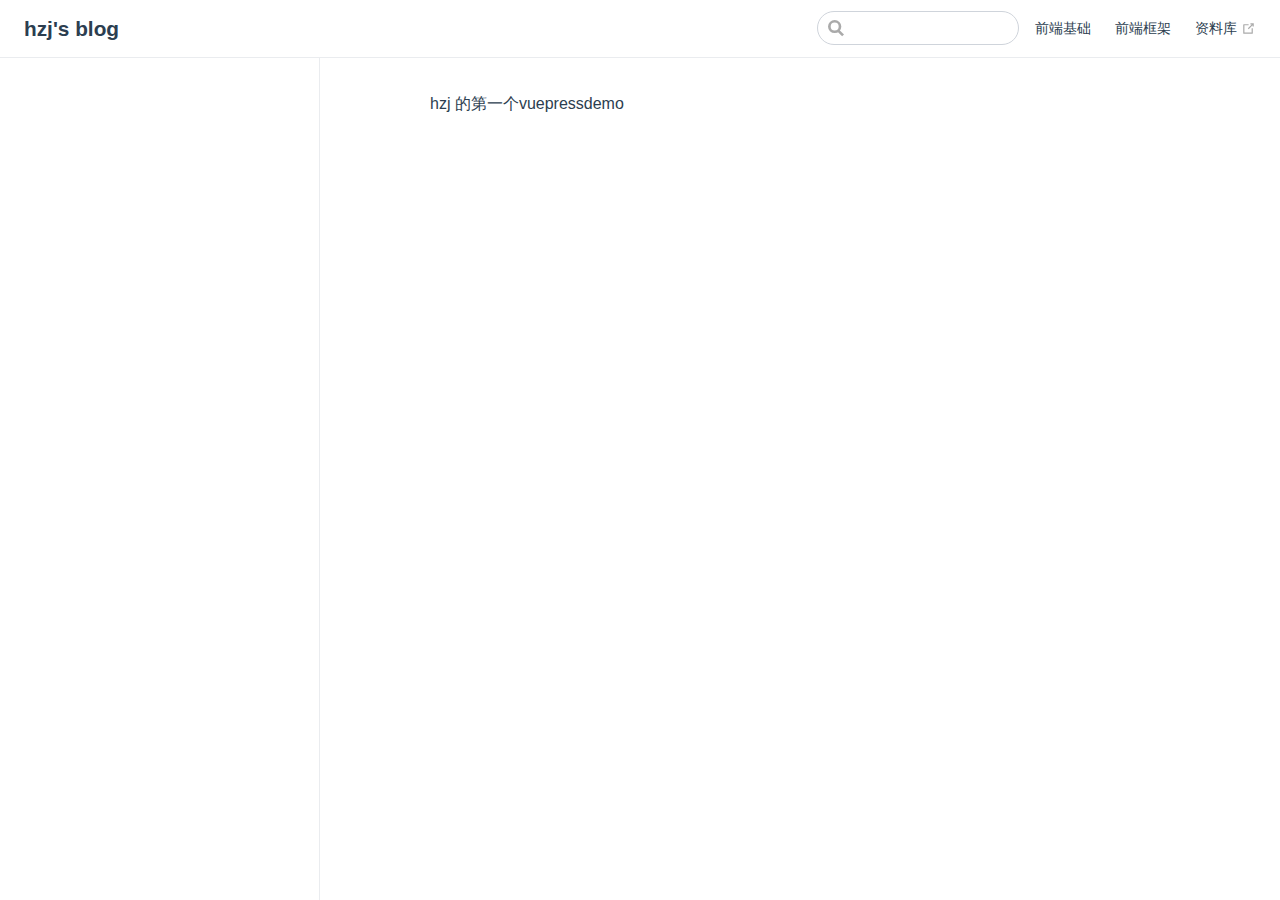
==== index.html @ 527289f1 "456" ====
<!DOCTYPE html>
<html lang="en-US">
  <head>
    <meta charset="utf-8">
    <meta name="viewport" content="width=device-width,initial-scale=1">
    <title>hzj&#39;s blog</title>
    <meta name="generator" content="VuePress 1.8.2">
    <link rel="icon" href="/logo.jpg">
    <link rel="manifest" href="/photo.jpg">
    <link rel="apple-touch-icon" href="/photo.jpg">
    <meta name="description" content="">
    
    <link rel="preload" href="/assets/css/0.styles.aff9aebd.css" as="style"><link rel="preload" href="/assets/js/app.4f365c66.js" as="script"><link rel="preload" href="/assets/js/2.c9be8de6.js" as="script"><link rel="preload" href="/assets/js/7.00a72d36.js" as="script"><link rel="prefetch" href="/assets/js/3.66eb3d92.js"><link rel="prefetch" href="/assets/js/4.8b6b7327.js"><link rel="prefetch" href="/assets/js/5.24e47c4b.js"><link rel="prefetch" href="/assets/js/6.fc393962.js">
    <link rel="stylesheet" href="/assets/css/0.styles.aff9aebd.css">
  </head>
  <body>
    <div id="app" data-server-rendered="true"><div class="theme-container"><header class="navbar"><div class="sidebar-button"><svg xmlns="http://www.w3.org/2000/svg" aria-hidden="true" role="img" viewBox="0 0 448 512" class="icon"><path fill="currentColor" d="M436 124H12c-6.627 0-12-5.373-12-12V80c0-6.627 5.373-12 12-12h424c6.627 0 12 5.373 12 12v32c0 6.627-5.373 12-12 12zm0 160H12c-6.627 0-12-5.373-12-12v-32c0-6.627 5.373-12 12-12h424c6.627 0 12 5.373 12 12v32c0 6.627-5.373 12-12 12zm0 160H12c-6.627 0-12-5.373-12-12v-32c0-6.627 5.373-12 12-12h424c6.627 0 12 5.373 12 12v32c0 6.627-5.373 12-12 12z"></path></svg></div> <a href="/" aria-current="page" class="home-link router-link-exact-active router-link-active"><!----> <span class="site-name">hzj's blog</span></a> <div class="links"><div class="search-box"><input aria-label="Search" autocomplete="off" spellcheck="false" value=""> <!----></div> <nav class="nav-links can-hide"><div class="nav-item"><a href="/accumulate/" class="nav-link">
  前端基础
</a></div><div class="nav-item"><a href="/algorithm/" class="nav-link">
  前端框架
</a></div><div class="nav-item"><a href="https://baidu.com" target="_blank" rel="noopener noreferrer" class="nav-link external">
  资料库
  <span><svg xmlns="http://www.w3.org/2000/svg" aria-hidden="true" focusable="false" x="0px" y="0px" viewBox="0 0 100 100" width="15" height="15" class="icon outbound"><path fill="currentColor" d="M18.8,85.1h56l0,0c2.2,0,4-1.8,4-4v-32h-8v28h-48v-48h28v-8h-32l0,0c-2.2,0-4,1.8-4,4v56C14.8,83.3,16.6,85.1,18.8,85.1z"></path> <polygon fill="currentColor" points="45.7,48.7 51.3,54.3 77.2,28.5 77.2,37.2 85.2,37.2 85.2,14.9 62.8,14.9 62.8,22.9 71.5,22.9"></polygon></svg> <span class="sr-only">(opens new window)</span></span></a></div> <!----></nav></div></header> <div class="sidebar-mask"></div> <aside class="sidebar"><nav class="nav-links"><div class="nav-item"><a href="/accumulate/" class="nav-link">
  前端基础
</a></div><div class="nav-item"><a href="/algorithm/" class="nav-link">
  前端框架
</a></div><div class="nav-item"><a href="https://baidu.com" target="_blank" rel="noopener noreferrer" class="nav-link external">
  资料库
  <span><svg xmlns="http://www.w3.org/2000/svg" aria-hidden="true" focusable="false" x="0px" y="0px" viewBox="0 0 100 100" width="15" height="15" class="icon outbound"><path fill="currentColor" d="M18.8,85.1h56l0,0c2.2,0,4-1.8,4-4v-32h-8v28h-48v-48h28v-8h-32l0,0c-2.2,0-4,1.8-4,4v56C14.8,83.3,16.6,85.1,18.8,85.1z"></path> <polygon fill="currentColor" points="45.7,48.7 51.3,54.3 77.2,28.5 77.2,37.2 85.2,37.2 85.2,14.9 62.8,14.9 62.8,22.9 71.5,22.9"></polygon></svg> <span class="sr-only">(opens new window)</span></span></a></div> <!----></nav>  <ul class="sidebar-links"><li><section class="sidebar-group depth-0"><p class="sidebar-heading open"><span></span> <!----></p> <!----></section></li></ul> </aside> <main class="page"> <div class="theme-default-content content__default"><p>hzj 的第一个vuepressdemo</p></div> <footer class="page-edit"><!----> <!----></footer> <!----> </main></div><div class="global-ui"></div></div>
    <script src="/assets/js/app.4f365c66.js" defer></script><script src="/assets/js/2.c9be8de6.js" defer></script><script src="/assets/js/7.00a72d36.js" defer></script>
  </body>
</html>
---- assets/css/0.styles.aff9aebd.css ----
code[class*=language-],pre[class*=language-]{color:#ccc;background:none;font-family:Consolas,Monaco,Andale Mono,Ubuntu Mono,monospace;font-size:1em;text-align:left;white-space:pre;word-spacing:normal;word-break:normal;word-wrap:normal;line-height:1.5;-moz-tab-size:4;-o-tab-size:4;tab-size:4;-webkit-hyphens:none;hyphens:none}pre[class*=language-]{padding:1em;margin:.5em 0;overflow:auto}:not(pre)>code[class*=language-],pre[class*=language-]{background:#2d2d2d}:not(pre)>code[class*=language-]{padding:.1em;border-radius:.3em;white-space:normal}.token.block-comment,.token.cdata,.token.comment,.token.doctype,.token.prolog{color:#999}.token.punctuation{color:#ccc}.token.attr-name,.token.deleted,.token.namespace,.token.tag{color:#e2777a}.token.function-name{color:#6196cc}.token.boolean,.token.function,.token.number{color:#f08d49}.token.class-name,.token.constant,.token.property,.token.symbol{color:#f8c555}.token.atrule,.token.builtin,.token.important,.token.keyword,.token.selector{color:#cc99cd}.token.attr-value,.token.char,.token.regex,.token.string,.token.variable{color:#7ec699}.token.entity,.token.operator,.token.url{color:#67cdcc}.token.bold,.token.important{font-weight:700}.token.italic{font-style:italic}.token.entity{cursor:help}.token.inserted{color:green}.theme-default-content code{color:#476582;padding:.25rem .5rem;margin:0;font-size:.85em;background-color:rgba(27,31,35,.05);border-radius:3px}.theme-default-content code .token.deleted{color:#ec5975}.theme-default-content code .token.inserted{color:#3eaf7c}.theme-default-content pre,.theme-default-content pre[class*=language-]{line-height:1.4;padding:1.25rem 1.5rem;margin:.85rem 0;background-color:#282c34;border-radius:6px;overflow:auto}.theme-default-content pre[class*=language-] code,.theme-default-content pre code{color:#fff;padding:0;background-color:transparent;border-radius:0}div[class*=language-]{position:relative;background-color:#282c34;border-radius:6px}div[class*=language-] .highlight-lines{-webkit-user-select:none;user-select:none;padding-top:1.3rem;position:absolute;top:0;left:0;width:100%;line-height:1.4}div[class*=language-] .highlight-lines .highlighted{background-color:rgba(0,0,0,.66)}div[class*=language-] pre,div[class*=language-] pre[class*=language-]{background:transparent;position:relative;z-index:1}div[class*=language-]:before{position:absolute;z-index:3;top:.8em;right:1em;font-size:.75rem;color:hsla(0,0%,100%,.4)}div[class*=language-]:not(.line-numbers-mode) .line-numbers-wrapper{display:none}div[class*=language-].line-numbers-mode .highlight-lines .highlighted{position:relative}div[class*=language-].line-numbers-mode .highlight-lines .highlighted:before{content:" ";position:absolute;z-index:3;left:0;top:0;display:block;width:3.5rem;height:100%;background-color:rgba(0,0,0,.66)}div[class*=language-].line-numbers-mode pre{padding-left:4.5rem;vertical-align:middle}div[class*=language-].line-numbers-mode .line-numbers-wrapper{position:absolute;top:0;width:3.5rem;text-align:center;color:hsla(0,0%,100%,.3);padding:1.25rem 0;line-height:1.4}div[class*=language-].line-numbers-mode .line-numbers-wrapper br{-webkit-user-select:none;user-select:none}div[class*=language-].line-numbers-mode .line-numbers-wrapper .line-number{position:relative;z-index:4;-webkit-user-select:none;user-select:none;font-size:.85em}div[class*=language-].line-numbers-mode:after{content:"";position:absolute;z-index:2;top:0;left:0;width:3.5rem;height:100%;border-radius:6px 0 0 6px;border-right:1px solid rgba(0,0,0,.66);background-color:#282c34}div[class~=language-js]:before{content:"js"}div[class~=language-ts]:before{content:"ts"}div[class~=language-html]:before{content:"html"}div[class~=language-md]:before{content:"md"}div[class~=language-vue]:before{content:"vue"}div[class~=language-css]:before{content:"css"}div[class~=language-sass]:before{content:"sass"}div[class~=language-scss]:before{content:"scss"}div[class~=language-less]:before{content:"less"}div[class~=language-stylus]:before{content:"stylus"}div[class~=language-go]:before{content:"go"}div[class~=language-java]:before{content:"java"}div[class~=language-c]:before{content:"c"}div[class~=language-sh]:before{content:"sh"}div[class~=language-yaml]:before{content:"yaml"}div[class~=language-py]:before{content:"py"}div[class~=language-docker]:before{content:"docker"}div[class~=language-dockerfile]:before{content:"dockerfile"}div[class~=language-makefile]:before{content:"makefile"}div[class~=language-javascript]:before{content:"js"}div[class~=language-typescript]:before{content:"ts"}div[class~=language-markup]:before{content:"html"}div[class~=language-markdown]:before{content:"md"}div[class~=language-json]:before{content:"json"}div[class~=language-ruby]:before{content:"rb"}div[class~=language-python]:before{content:"py"}div[class~=language-bash]:before{content:"sh"}div[class~=language-php]:before{content:"php"}.custom-block .custom-block-title{font-weight:600;margin-bottom:-.4rem}.custom-block.danger,.custom-block.tip,.custom-block.warning{padding:.1rem 1.5rem;border-left-width:.5rem;border-left-style:solid;margin:1rem 0}.custom-block.tip{background-color:#f3f5f7;border-color:#42b983}.custom-block.warning{background-color:rgba(255,229,100,.3);border-color:#e7c000;color:#6b5900}.custom-block.warning .custom-block-title{color:#b29400}.custom-block.warning a{color:#2c3e50}.custom-block.danger{background-color:#ffe6e6;border-color:#c00;color:#4d0000}.custom-block.danger .custom-block-title{color:#900}.custom-block.danger a{color:#2c3e50}.custom-block.details{display:block;position:relative;border-radius:2px;margin:1.6em 0;padding:1.6em;background-color:#eee}.custom-block.details h4{margin-top:0}.custom-block.details figure:last-child,.custom-block.details p:last-child{margin-bottom:0;padding-bottom:0}.custom-block.details summary{outline:none;cursor:pointer}.arrow{display:inline-block;width:0;height:0}.arrow.up{border-bottom:6px solid #ccc}.arrow.down,.arrow.up{border-left:4px solid transparent;border-right:4px solid transparent}.arrow.down{border-top:6px solid #ccc}.arrow.right{border-left:6px solid #ccc}.arrow.left,.arrow.right{border-top:4px solid transparent;border-bottom:4px solid transparent}.arrow.left{border-right:6px solid #ccc}.theme-default-content:not(.custom){max-width:740px;margin:0 auto;padding:2rem 2.5rem}@media (max-width:959px){.theme-default-content:not(.custom){padding:2rem}}@media (max-width:419px){.theme-default-content:not(.custom){padding:1.5rem}}.table-of-contents .badge{vertical-align:middle}body,html{padding:0;margin:0;background-color:#fff}body{font-family:-apple-system,BlinkMacSystemFont,Segoe UI,Roboto,Oxygen,Ubuntu,Cantarell,Fira Sans,Droid Sans,Helvetica Neue,sans-serif;-webkit-font-smoothing:antialiased;-moz-osx-font-smoothing:grayscale;font-size:16px;color:#2c3e50}.page{padding-left:20rem}.navbar{z-index:20;right:0;height:3.6rem;background-color:#fff;box-sizing:border-box;border-bottom:1px solid #eaecef}.navbar,.sidebar-mask{position:fixed;top:0;left:0}.sidebar-mask{z-index:9;width:100vw;height:100vh;display:none}.sidebar{font-size:16px;background-color:#fff;width:20rem;position:fixed;z-index:10;margin:0;top:3.6rem;left:0;bottom:0;box-sizing:border-box;border-right:1px solid #eaecef;overflow-y:auto}.theme-default-content:not(.custom)>:first-child{margin-top:3.6rem}.theme-default-content:not(.custom) a:hover{text-decoration:underline}.theme-default-content:not(.custom) p.demo{padding:1rem 1.5rem;border:1px solid #ddd;border-radius:4px}.theme-default-content:not(.custom) img{max-width:100%}.theme-default-content.custom{padding:0;margin:0}.theme-default-content.custom img{max-width:100%}a{font-weight:500;text-decoration:none}a,p a code{color:#3eaf7c}p a code{font-weight:400}kbd{background:#eee;border:.15rem solid #ddd;border-bottom:.25rem solid #ddd;border-radius:.15rem;padding:0 .15em}blockquote{font-size:1rem;color:#999;border-left:.2rem solid #dfe2e5;margin:1rem 0;padding:.25rem 0 .25rem 1rem}blockquote>p{margin:0}ol,ul{padding-left:1.2em}strong{font-weight:600}h1,h2,h3,h4,h5,h6{font-weight:600;line-height:1.25}.theme-default-content:not(.custom)>h1,.theme-default-content:not(.custom)>h2,.theme-default-content:not(.custom)>h3,.theme-default-content:not(.custom)>h4,.theme-default-content:not(.custom)>h5,.theme-default-content:not(.custom)>h6{margin-top:-3.1rem;padding-top:4.6rem;margin-bottom:0}.theme-default-content:not(.custom)>h1:first-child,.theme-default-content:not(.custom)>h2:first-child,.theme-default-content:not(.custom)>h3:first-child,.theme-default-content:not(.custom)>h4:first-child,.theme-default-content:not(.custom)>h5:first-child,.theme-default-content:not(.custom)>h6:first-child{margin-top:-1.5rem;margin-bottom:1rem}.theme-default-content:not(.custom)>h1:first-child+.custom-block,.theme-default-content:not(.custom)>h1:first-child+p,.theme-default-content:not(.custom)>h1:first-child+pre,.theme-default-content:not(.custom)>h2:first-child+.custom-block,.theme-default-content:not(.custom)>h2:first-child+p,.theme-default-content:not(.custom)>h2:first-child+pre,.theme-default-content:not(.custom)>h3:first-child+.custom-block,.theme-default-content:not(.custom)>h3:first-child+p,.theme-default-content:not(.custom)>h3:first-child+pre,.theme-default-content:not(.custom)>h4:first-child+.custom-block,.theme-default-content:not(.custom)>h4:first-child+p,.theme-default-content:not(.custom)>h4:first-child+pre,.theme-default-content:not(.custom)>h5:first-child+.custom-block,.theme-default-content:not(.custom)>h5:first-child+p,.theme-default-content:not(.custom)>h5:first-child+pre,.theme-default-content:not(.custom)>h6:first-child+.custom-block,.theme-default-content:not(.custom)>h6:first-child+p,.theme-default-content:not(.custom)>h6:first-child+pre{margin-top:2rem}h1:focus .header-anchor,h1:hover .header-anchor,h2:focus .header-anchor,h2:hover .header-anchor,h3:focus .header-anchor,h3:hover .header-anchor,h4:focus .header-anchor,h4:hover .header-anchor,h5:focus .header-anchor,h5:hover .header-anchor,h6:focus .header-anchor,h6:hover .header-anchor{opacity:1}h1{font-size:2.2rem}h2{font-size:1.65rem;padding-bottom:.3rem;border-bottom:1px solid #eaecef}h3{font-size:1.35rem}a.header-anchor{font-size:.85em;float:left;margin-left:-.87em;padding-right:.23em;margin-top:.125em;opacity:0}a.header-anchor:focus,a.header-anchor:hover{text-decoration:none}.line-number,code,kbd{font-family:source-code-pro,Menlo,Monaco,Consolas,Courier New,monospace}ol,p,ul{line-height:1.7}hr{border:0;border-top:1px solid #eaecef}table{border-collapse:collapse;margin:1rem 0;display:block;overflow-x:auto}tr{border-top:1px solid #dfe2e5}tr:nth-child(2n){background-color:#f6f8fa}td,th{border:1px solid #dfe2e5;padding:.6em 1em}.theme-container.sidebar-open .sidebar-mask{display:block}.theme-container.no-navbar .theme-default-content:not(.custom)>h1,.theme-container.no-navbar h2,.theme-container.no-navbar h3,.theme-container.no-navbar h4,.theme-container.no-navbar h5,.theme-container.no-navbar h6{margin-top:1.5rem;padding-top:0}.theme-container.no-navbar .sidebar{top:0}@media (min-width:720px){.theme-container.no-sidebar .sidebar{display:none}.theme-container.no-sidebar .page{padding-left:0}}@media (max-width:959px){.sidebar{font-size:15px;width:16.4rem}.page{padding-left:16.4rem}}@media (max-width:719px){.sidebar{top:0;padding-top:3.6rem;transform:translateX(-100%);transition:transform .2s ease}.page{padding-left:0}.theme-container.sidebar-open .sidebar{transform:translateX(0)}.theme-container.no-navbar .sidebar{padding-top:0}}@media (max-width:419px){h1{font-size:1.9rem}.theme-default-content div[class*=language-]{margin:.85rem -1.5rem;border-radius:0}}#nprogress{pointer-events:none}#nprogress .bar{background:#3eaf7c;position:fixed;z-index:1031;top:0;left:0;width:100%;height:2px}#nprogress .peg{display:block;position:absolute;right:0;width:100px;height:100%;box-shadow:0 0 10px #3eaf7c,0 0 5px #3eaf7c;opacity:1;transform:rotate(3deg) translateY(-4px)}#nprogress .spinner{display:block;position:fixed;z-index:1031;top:15px;right:15px}#nprogress .spinner-icon{width:18px;height:18px;box-sizing:border-box;border-color:#3eaf7c transparent transparent #3eaf7c;border-style:solid;border-width:2px;border-radius:50%;animation:nprogress-spinner .4s linear infinite}.nprogress-custom-parent{overflow:hidden;position:relative}.nprogress-custom-parent #nprogress .bar,.nprogress-custom-parent #nprogress .spinner{position:absolute}@keyframes nprogress-spinner{0%{transform:rotate(0deg)}to{transform:rotate(1turn)}}.icon.outbound{color:#aaa;display:inline-block;vertical-align:middle;position:relative;top:-1px}.sr-only{position:absolute;width:1px;height:1px;padding:0;margin:-1px;overflow:hidden;clip:rect(0,0,0,0);white-space:nowrap;border-width:0}.home{padding:3.6rem 2rem 0;max-width:960px;margin:0 auto;display:block}.home .hero{text-align:center}.home .hero img{max-width:100%;max-height:280px;display:block;margin:3rem auto 1.5rem}.home .hero h1{font-size:3rem}.home .hero .action,.home .hero .description,.home .hero h1{margin:1.8rem auto}.home .hero .description{max-width:35rem;font-size:1.6rem;line-height:1.3;color:#6a8bad}.home .hero .action-button{display:inline-block;font-size:1.2rem;color:#fff;background-color:#3eaf7c;padding:.8rem 1.6rem;border-radius:4px;transition:background-color .1s ease;box-sizing:border-box;border-bottom:1px solid #389d70}.home .hero .action-button:hover{background-color:#4abf8a}.home .features{border-top:1px solid #eaecef;padding:1.2rem 0;margin-top:2.5rem;display:flex;flex-wrap:wrap;align-items:flex-start;align-content:stretch;justify-content:space-between}.home .feature{flex-grow:1;flex-basis:30%;max-width:30%}.home .feature h2{font-size:1.4rem;font-weight:500;border-bottom:none;padding-bottom:0;color:#3a5169}.home .feature p{color:#4e6e8e}.home .footer{padding:2.5rem;border-top:1px solid #eaecef;text-align:center;color:#4e6e8e}@media (max-width:719px){.home .features{flex-direction:column}.home .feature{max-width:100%;padding:0 2.5rem}}@media (max-width:419px){.home{padding-left:1.5rem;padding-right:1.5rem}.home .hero img{max-height:210px;margin:2rem auto 1.2rem}.home .hero h1{font-size:2rem}.home .hero .action,.home .hero .description,.home .hero h1{margin:1.2rem auto}.home .hero .description{font-size:1.2rem}.home .hero .action-button{font-size:1rem;padding:.6rem 1.2rem}.home .feature h2{font-size:1.25rem}}.search-box{display:inline-block;position:relative;margin-right:1rem}.search-box input{cursor:text;width:10rem;height:2rem;color:#4e6e8e;display:inline-block;border:1px solid #cfd4db;border-radius:2rem;font-size:.9rem;line-height:2rem;padding:0 .5rem 0 2rem;outline:none;transition:all .2s ease;background:#fff url(/assets/img/search.83621669.svg) .6rem .5rem no-repeat;background-size:1rem}.search-box input:focus{cursor:auto;border-color:#3eaf7c}.search-box .suggestions{background:#fff;width:20rem;position:absolute;top:2rem;border:1px solid #cfd4db;border-radius:6px;padding:.4rem;list-style-type:none}.search-box .suggestions.align-right{right:0}.search-box .suggestion{line-height:1.4;padding:.4rem .6rem;border-radius:4px;cursor:pointer}.search-box .suggestion a{white-space:normal;color:#5d82a6}.search-box .suggestion a .page-title{font-weight:600}.search-box .suggestion a .header{font-size:.9em;margin-left:.25em}.search-box .suggestion.focused{background-color:#f3f4f5}.search-box .suggestion.focused a{color:#3eaf7c}@media (max-width:959px){.search-box input{cursor:pointer;width:0;border-color:transparent;position:relative}.search-box input:focus{cursor:text;left:0;width:10rem}}@media (-ms-high-contrast:none){.search-box input{height:2rem}}@media (max-width:959px) and (min-width:719px){.search-box .suggestions{left:0}}@media (max-width:719px){.search-box{margin-right:0}.search-box input{left:1rem}.search-box .suggestions{right:0}}@media (max-width:419px){.search-box .suggestions{width:calc(100vw - 4rem)}.search-box input:focus{width:8rem}}.sidebar-button{cursor:pointer;display:none;width:1.25rem;height:1.25rem;position:absolute;padding:.6rem;top:.6rem;left:1rem}.sidebar-button .icon{display:block;width:1.25rem;height:1.25rem}@media (max-width:719px){.sidebar-button{display:block}}.dropdown-enter,.dropdown-leave-to{height:0!important}.dropdown-wrapper{cursor:pointer}.dropdown-wrapper .dropdown-title,.dropdown-wrapper .mobile-dropdown-title{display:block;font-size:.9rem;font-family:inherit;cursor:inherit;padding:inherit;line-height:1.4rem;background:transparent;border:none;font-weight:500;color:#2c3e50}.dropdown-wrapper .dropdown-title:hover,.dropdown-wrapper .mobile-dropdown-title:hover{border-color:transparent}.dropdown-wrapper .dropdown-title .arrow,.dropdown-wrapper .mobile-dropdown-title .arrow{vertical-align:middle;margin-top:-1px;margin-left:.4rem}.dropdown-wrapper .mobile-dropdown-title{display:none;font-weight:600}.dropdown-wrapper .mobile-dropdown-title font-size inherit:hover{color:#3eaf7c}.dropdown-wrapper .nav-dropdown .dropdown-item{color:inherit;line-height:1.7rem}.dropdown-wrapper .nav-dropdown .dropdown-item h4{margin:.45rem 0 0;border-top:1px solid #eee;padding:1rem 1.5rem .45rem 1.25rem}.dropdown-wrapper .nav-dropdown .dropdown-item .dropdown-subitem-wrapper{padding:0;list-style:none}.dropdown-wrapper .nav-dropdown .dropdown-item .dropdown-subitem-wrapper .dropdown-subitem{font-size:.9em}.dropdown-wrapper .nav-dropdown .dropdown-item a{display:block;line-height:1.7rem;position:relative;border-bottom:none;font-weight:400;margin-bottom:0;padding:0 1.5rem 0 1.25rem}.dropdown-wrapper .nav-dropdown .dropdown-item a.router-link-active,.dropdown-wrapper .nav-dropdown .dropdown-item a:hover{color:#3eaf7c}.dropdown-wrapper .nav-dropdown .dropdown-item a.router-link-active:after{content:"";width:0;height:0;border-left:5px solid #3eaf7c;border-top:3px solid transparent;border-bottom:3px solid transparent;position:absolute;top:calc(50% - 2px);left:9px}.dropdown-wrapper .nav-dropdown .dropdown-item:first-child h4{margin-top:0;padding-top:0;border-top:0}@media (max-width:719px){.dropdown-wrapper.open .dropdown-title{margin-bottom:.5rem}.dropdown-wrapper .dropdown-title{display:none}.dropdown-wrapper .mobile-dropdown-title{display:block}.dropdown-wrapper .nav-dropdown{transition:height .1s ease-out;overflow:hidden}.dropdown-wrapper .nav-dropdown .dropdown-item h4{border-top:0;margin-top:0;padding-top:0}.dropdown-wrapper .nav-dropdown .dropdown-item>a,.dropdown-wrapper .nav-dropdown .dropdown-item h4{font-size:15px;line-height:2rem}.dropdown-wrapper .nav-dropdown .dropdown-item .dropdown-subitem{font-size:14px;padding-left:1rem}}@media (min-width:719px){.dropdown-wrapper{height:1.8rem}.dropdown-wrapper.open .nav-dropdown,.dropdown-wrapper:hover .nav-dropdown{display:block!important}.dropdown-wrapper.open:blur{display:none}.dropdown-wrapper .nav-dropdown{display:none;height:auto!important;box-sizing:border-box;max-height:calc(100vh - 2.7rem);overflow-y:auto;position:absolute;top:100%;right:0;background-color:#fff;padding:.6rem 0;border:1px solid;border-color:#ddd #ddd #ccc;text-align:left;border-radius:.25rem;white-space:nowrap;margin:0}}.nav-links{display:inline-block}.nav-links a{line-height:1.4rem;color:inherit}.nav-links a.router-link-active,.nav-links a:hover{color:#3eaf7c}.nav-links .nav-item{position:relative;display:inline-block;margin-left:1.5rem;line-height:2rem}.nav-links .nav-item:first-child{margin-left:0}.nav-links .repo-link{margin-left:1.5rem}@media (max-width:719px){.nav-links .nav-item,.nav-links .repo-link{margin-left:0}}@media (min-width:719px){.nav-links a.router-link-active,.nav-links a:hover{color:#2c3e50}.nav-item>a:not(.external).router-link-active,.nav-item>a:not(.external):hover{margin-bottom:-2px;border-bottom:2px solid #46bd87}}.navbar{padding:.7rem 1.5rem;line-height:2.2rem}.navbar a,.navbar img,.navbar span{display:inline-block}.navbar .logo{height:2.2rem;min-width:2.2rem;margin-right:.8rem;vertical-align:top}.navbar .site-name{font-size:1.3rem;font-weight:600;color:#2c3e50;position:relative}.navbar .links{padding-left:1.5rem;box-sizing:border-box;background-color:#fff;white-space:nowrap;font-size:.9rem;position:absolute;right:1.5rem;top:.7rem;display:flex}.navbar .links .search-box{flex:0 0 auto;vertical-align:top}@media (max-width:719px){.navbar{padding-left:4rem}.navbar .can-hide{display:none}.navbar .links{padding-left:1.5rem}.navbar .site-name{width:calc(100vw - 9.4rem);overflow:hidden;white-space:nowrap;text-overflow:ellipsis}}.page-edit{max-width:740px;margin:0 auto;padding:2rem 2.5rem}@media (max-width:959px){.page-edit{padding:2rem}}@media (max-width:419px){.page-edit{padding:1.5rem}}.page-edit{padding-top:1rem;padding-bottom:1rem;overflow:auto}.page-edit .edit-link{display:inline-block}.page-edit .edit-link a{color:#4e6e8e;margin-right:.25rem}.page-edit .last-updated{float:right;font-size:.9em}.page-edit .last-updated .prefix{font-weight:500;color:#4e6e8e}.page-edit .last-updated .time{font-weight:400;color:#767676}@media (max-width:719px){.page-edit .edit-link{margin-bottom:.5rem}.page-edit .last-updated{font-size:.8em;float:none;text-align:left}}.page-nav{max-width:740px;margin:0 auto;padding:2rem 2.5rem}@media (max-width:959px){.page-nav{padding:2rem}}@media (max-width:419px){.page-nav{padding:1.5rem}}.page-nav{padding-top:1rem;padding-bottom:0}.page-nav .inner{min-height:2rem;margin-top:0;border-top:1px solid #eaecef;padding-top:1rem;overflow:auto}.page-nav .next{float:right}.page{padding-bottom:2rem;display:block}.sidebar-group .sidebar-group{padding-left:.5em}.sidebar-group:not(.collapsable) .sidebar-heading:not(.clickable){cursor:auto;color:inherit}.sidebar-group.is-sub-group{padding-left:0}.sidebar-group.is-sub-group>.sidebar-heading{font-size:.95em;line-height:1.4;font-weight:400;padding-left:2rem}.sidebar-group.is-sub-group>.sidebar-heading:not(.clickable){opacity:.5}.sidebar-group.is-sub-group>.sidebar-group-items{padding-left:1rem}.sidebar-group.is-sub-group>.sidebar-group-items>li>.sidebar-link{font-size:.95em;border-left:none}.sidebar-group.depth-2>.sidebar-heading{border-left:none}.sidebar-heading{color:#2c3e50;transition:color .15s ease;cursor:pointer;font-size:1.1em;font-weight:700;padding:.35rem 1.5rem .35rem 1.25rem;width:100%;box-sizing:border-box;margin:0;border-left:.25rem solid transparent}.sidebar-heading.open,.sidebar-heading:hover{color:inherit}.sidebar-heading .arrow{position:relative;top:-.12em;left:.5em}.sidebar-heading.clickable.active{font-weight:600;color:#3eaf7c;border-left-color:#3eaf7c}.sidebar-heading.clickable:hover{color:#3eaf7c}.sidebar-group-items{transition:height .1s ease-out;font-size:.95em;overflow:hidden}.sidebar .sidebar-sub-headers{padding-left:1rem;font-size:.95em}a.sidebar-link{font-size:1em;font-weight:400;display:inline-block;color:#2c3e50;border-left:.25rem solid transparent;padding:.35rem 1rem .35rem 1.25rem;line-height:1.4;width:100%;box-sizing:border-box}a.sidebar-link:hover{color:#3eaf7c}a.sidebar-link.active{font-weight:600;color:#3eaf7c;border-left-color:#3eaf7c}.sidebar-group a.sidebar-link{padding-left:2rem}.sidebar-sub-headers a.sidebar-link{padding-top:.25rem;padding-bottom:.25rem;border-left:none}.sidebar-sub-headers a.sidebar-link.active{font-weight:500}.sidebar ul{padding:0;margin:0;list-style-type:none}.sidebar a{display:inline-block}.sidebar .nav-links{display:none;border-bottom:1px solid #eaecef;padding:.5rem 0 .75rem}.sidebar .nav-links a{font-weight:600}.sidebar .nav-links .nav-item,.sidebar .nav-links .repo-link{display:block;line-height:1.25rem;font-size:1.1em;padding:.5rem 0 .5rem 1.5rem}.sidebar>.sidebar-links{padding:1.5rem 0}.sidebar>.sidebar-links>li>a.sidebar-link{font-size:1.1em;line-height:1.7;font-weight:700}.sidebar>.sidebar-links>li:not(:first-child){margin-top:.75rem}@media (max-width:719px){.sidebar .nav-links{display:block}.sidebar .nav-links .dropdown-wrapper .nav-dropdown .dropdown-item a.router-link-active:after{top:calc(1rem - 2px)}.sidebar>.sidebar-links{padding:1rem 0}}.badge[data-v-7c91add8]{display:inline-block;font-size:14px;height:18px;line-height:18px;border-radius:3px;padding:0 6px;color:#fff}.badge.green[data-v-7c91add8],.badge.tip[data-v-7c91add8],.badge[data-v-7c91add8]{background-color:#42b983}.badge.error[data-v-7c91add8]{background-color:#da5961}.badge.warn[data-v-7c91add8],.badge.warning[data-v-7c91add8],.badge.yellow[data-v-7c91add8]{background-color:#e7c000}.badge+.badge[data-v-7c91add8]{margin-left:5px}.theme-code-block[data-v-2589a817]{display:none}.theme-code-block__active[data-v-2589a817]{display:block}.theme-code-block>pre[data-v-2589a817]{background-color:orange}.theme-code-group__nav[data-v-88e88d34]{margin-bottom:-35px;background-color:#282c34;padding-bottom:22px;border-top-left-radius:6px;border-top-right-radius:6px;padding-left:10px;padding-top:10px}.theme-code-group__ul[data-v-88e88d34]{margin:auto 0;padding-left:0;display:inline-flex;list-style:none}.theme-code-group__nav-tab[data-v-88e88d34]{border:0;padding:5px;cursor:pointer;background-color:transparent;font-size:.85em;line-height:1.4;color:hsla(0,0%,100%,.9);font-weight:600}.theme-code-group__nav-tab-active[data-v-88e88d34]{border-bottom:1px solid #42b983}.pre-blank[data-v-88e88d34]{color:#42b983}
---- assets/css/0.styles.aff9aebd.css ----
code[class*=language-],pre[class*=language-]{color:#ccc;background:none;font-family:Consolas,Monaco,Andale Mono,Ubuntu Mono,monospace;font-size:1em;text-align:left;white-space:pre;word-spacing:normal;word-break:normal;word-wrap:normal;line-height:1.5;-moz-tab-size:4;-o-tab-size:4;tab-size:4;-webkit-hyphens:none;hyphens:none}pre[class*=language-]{padding:1em;margin:.5em 0;overflow:auto}:not(pre)>code[class*=language-],pre[class*=language-]{background:#2d2d2d}:not(pre)>code[class*=language-]{padding:.1em;border-radius:.3em;white-space:normal}.token.block-comment,.token.cdata,.token.comment,.token.doctype,.token.prolog{color:#999}.token.punctuation{color:#ccc}.token.attr-name,.token.deleted,.token.namespace,.token.tag{color:#e2777a}.token.function-name{color:#6196cc}.token.boolean,.token.function,.token.number{color:#f08d49}.token.class-name,.token.constant,.token.property,.token.symbol{color:#f8c555}.token.atrule,.token.builtin,.token.important,.token.keyword,.token.selector{color:#cc99cd}.token.attr-value,.token.char,.token.regex,.token.string,.token.variable{color:#7ec699}.token.entity,.token.operator,.token.url{color:#67cdcc}.token.bold,.token.important{font-weight:700}.token.italic{font-style:italic}.token.entity{cursor:help}.token.inserted{color:green}.theme-default-content code{color:#476582;padding:.25rem .5rem;margin:0;font-size:.85em;background-color:rgba(27,31,35,.05);border-radius:3px}.theme-default-content code .token.deleted{color:#ec5975}.theme-default-content code .token.inserted{color:#3eaf7c}.theme-default-content pre,.theme-default-content pre[class*=language-]{line-height:1.4;padding:1.25rem 1.5rem;margin:.85rem 0;background-color:#282c34;border-radius:6px;overflow:auto}.theme-default-content pre[class*=language-] code,.theme-default-content pre code{color:#fff;padding:0;background-color:transparent;border-radius:0}div[class*=language-]{position:relative;background-color:#282c34;border-radius:6px}div[class*=language-] .highlight-lines{-webkit-user-select:none;user-select:none;padding-top:1.3rem;position:absolute;top:0;left:0;width:100%;line-height:1.4}div[class*=language-] .highlight-lines .highlighted{background-color:rgba(0,0,0,.66)}div[class*=language-] pre,div[class*=language-] pre[class*=language-]{background:transparent;position:relative;z-index:1}div[class*=language-]:before{position:absolute;z-index:3;top:.8em;right:1em;font-size:.75rem;color:hsla(0,0%,100%,.4)}div[class*=language-]:not(.line-numbers-mode) .line-numbers-wrapper{display:none}div[class*=language-].line-numbers-mode .highlight-lines .highlighted{position:relative}div[class*=language-].line-numbers-mode .highlight-lines .highlighted:before{content:" ";position:absolute;z-index:3;left:0;top:0;display:block;width:3.5rem;height:100%;background-color:rgba(0,0,0,.66)}div[class*=language-].line-numbers-mode pre{padding-left:4.5rem;vertical-align:middle}div[class*=language-].line-numbers-mode .line-numbers-wrapper{position:absolute;top:0;width:3.5rem;text-align:center;color:hsla(0,0%,100%,.3);padding:1.25rem 0;line-height:1.4}div[class*=language-].line-numbers-mode .line-numbers-wrapper br{-webkit-user-select:none;user-select:none}div[class*=language-].line-numbers-mode .line-numbers-wrapper .line-number{position:relative;z-index:4;-webkit-user-select:none;user-select:none;font-size:.85em}div[class*=language-].line-numbers-mode:after{content:"";position:absolute;z-index:2;top:0;left:0;width:3.5rem;height:100%;border-radius:6px 0 0 6px;border-right:1px solid rgba(0,0,0,.66);background-color:#282c34}div[class~=language-js]:before{content:"js"}div[class~=language-ts]:before{content:"ts"}div[class~=language-html]:before{content:"html"}div[class~=language-md]:before{content:"md"}div[class~=language-vue]:before{content:"vue"}div[class~=language-css]:before{content:"css"}div[class~=language-sass]:before{content:"sass"}div[class~=language-scss]:before{content:"scss"}div[class~=language-less]:before{content:"less"}div[class~=language-stylus]:before{content:"stylus"}div[class~=language-go]:before{content:"go"}div[class~=language-java]:before{content:"java"}div[class~=language-c]:before{content:"c"}div[class~=language-sh]:before{content:"sh"}div[class~=language-yaml]:before{content:"yaml"}div[class~=language-py]:before{content:"py"}div[class~=language-docker]:before{content:"docker"}div[class~=language-dockerfile]:before{content:"dockerfile"}div[class~=language-makefile]:before{content:"makefile"}div[class~=language-javascript]:before{content:"js"}div[class~=language-typescript]:before{content:"ts"}div[class~=language-markup]:before{content:"html"}div[class~=language-markdown]:before{content:"md"}div[class~=language-json]:before{content:"json"}div[class~=language-ruby]:before{content:"rb"}div[class~=language-python]:before{content:"py"}div[class~=language-bash]:before{content:"sh"}div[class~=language-php]:before{content:"php"}.custom-block .custom-block-title{font-weight:600;margin-bottom:-.4rem}.custom-block.danger,.custom-block.tip,.custom-block.warning{padding:.1rem 1.5rem;border-left-width:.5rem;border-left-style:solid;margin:1rem 0}.custom-block.tip{background-color:#f3f5f7;border-color:#42b983}.custom-block.warning{background-color:rgba(255,229,100,.3);border-color:#e7c000;color:#6b5900}.custom-block.warning .custom-block-title{color:#b29400}.custom-block.warning a{color:#2c3e50}.custom-block.danger{background-color:#ffe6e6;border-color:#c00;color:#4d0000}.custom-block.danger .custom-block-title{color:#900}.custom-block.danger a{color:#2c3e50}.custom-block.details{display:block;position:relative;border-radius:2px;margin:1.6em 0;padding:1.6em;background-color:#eee}.custom-block.details h4{margin-top:0}.custom-block.details figure:last-child,.custom-block.details p:last-child{margin-bottom:0;padding-bottom:0}.custom-block.details summary{outline:none;cursor:pointer}.arrow{display:inline-block;width:0;height:0}.arrow.up{border-bottom:6px solid #ccc}.arrow.down,.arrow.up{border-left:4px solid transparent;border-right:4px solid transparent}.arrow.down{border-top:6px solid #ccc}.arrow.right{border-left:6px solid #ccc}.arrow.left,.arrow.right{border-top:4px solid transparent;border-bottom:4px solid transparent}.arrow.left{border-right:6px solid #ccc}.theme-default-content:not(.custom){max-width:740px;margin:0 auto;padding:2rem 2.5rem}@media (max-width:959px){.theme-default-content:not(.custom){padding:2rem}}@media (max-width:419px){.theme-default-content:not(.custom){padding:1.5rem}}.table-of-contents .badge{vertical-align:middle}body,html{padding:0;margin:0;background-color:#fff}body{font-family:-apple-system,BlinkMacSystemFont,Segoe UI,Roboto,Oxygen,Ubuntu,Cantarell,Fira Sans,Droid Sans,Helvetica Neue,sans-serif;-webkit-font-smoothing:antialiased;-moz-osx-font-smoothing:grayscale;font-size:16px;color:#2c3e50}.page{padding-left:20rem}.navbar{z-index:20;right:0;height:3.6rem;background-color:#fff;box-sizing:border-box;border-bottom:1px solid #eaecef}.navbar,.sidebar-mask{position:fixed;top:0;left:0}.sidebar-mask{z-index:9;width:100vw;height:100vh;display:none}.sidebar{font-size:16px;background-color:#fff;width:20rem;position:fixed;z-index:10;margin:0;top:3.6rem;left:0;bottom:0;box-sizing:border-box;border-right:1px solid #eaecef;overflow-y:auto}.theme-default-content:not(.custom)>:first-child{margin-top:3.6rem}.theme-default-content:not(.custom) a:hover{text-decoration:underline}.theme-default-content:not(.custom) p.demo{padding:1rem 1.5rem;border:1px solid #ddd;border-radius:4px}.theme-default-content:not(.custom) img{max-width:100%}.theme-default-content.custom{padding:0;margin:0}.theme-default-content.custom img{max-width:100%}a{font-weight:500;text-decoration:none}a,p a code{color:#3eaf7c}p a code{font-weight:400}kbd{background:#eee;border:.15rem solid #ddd;border-bottom:.25rem solid #ddd;border-radius:.15rem;padding:0 .15em}blockquote{font-size:1rem;color:#999;border-left:.2rem solid #dfe2e5;margin:1rem 0;padding:.25rem 0 .25rem 1rem}blockquote>p{margin:0}ol,ul{padding-left:1.2em}strong{font-weight:600}h1,h2,h3,h4,h5,h6{font-weight:600;line-height:1.25}.theme-default-content:not(.custom)>h1,.theme-default-content:not(.custom)>h2,.theme-default-content:not(.custom)>h3,.theme-default-content:not(.custom)>h4,.theme-default-content:not(.custom)>h5,.theme-default-content:not(.custom)>h6{margin-top:-3.1rem;padding-top:4.6rem;margin-bottom:0}.theme-default-content:not(.custom)>h1:first-child,.theme-default-content:not(.custom)>h2:first-child,.theme-default-content:not(.custom)>h3:first-child,.theme-default-content:not(.custom)>h4:first-child,.theme-default-content:not(.custom)>h5:first-child,.theme-default-content:not(.custom)>h6:first-child{margin-top:-1.5rem;margin-bottom:1rem}.theme-default-content:not(.custom)>h1:first-child+.custom-block,.theme-default-content:not(.custom)>h1:first-child+p,.theme-default-content:not(.custom)>h1:first-child+pre,.theme-default-content:not(.custom)>h2:first-child+.custom-block,.theme-default-content:not(.custom)>h2:first-child+p,.theme-default-content:not(.custom)>h2:first-child+pre,.theme-default-content:not(.custom)>h3:first-child+.custom-block,.theme-default-content:not(.custom)>h3:first-child+p,.theme-default-content:not(.custom)>h3:first-child+pre,.theme-default-content:not(.custom)>h4:first-child+.custom-block,.theme-default-content:not(.custom)>h4:first-child+p,.theme-default-content:not(.custom)>h4:first-child+pre,.theme-default-content:not(.custom)>h5:first-child+.custom-block,.theme-default-content:not(.custom)>h5:first-child+p,.theme-default-content:not(.custom)>h5:first-child+pre,.theme-default-content:not(.custom)>h6:first-child+.custom-block,.theme-default-content:not(.custom)>h6:first-child+p,.theme-default-content:not(.custom)>h6:first-child+pre{margin-top:2rem}h1:focus .header-anchor,h1:hover .header-anchor,h2:focus .header-anchor,h2:hover .header-anchor,h3:focus .header-anchor,h3:hover .header-anchor,h4:focus .header-anchor,h4:hover .header-anchor,h5:focus .header-anchor,h5:hover .header-anchor,h6:focus .header-anchor,h6:hover .header-anchor{opacity:1}h1{font-size:2.2rem}h2{font-size:1.65rem;padding-bottom:.3rem;border-bottom:1px solid #eaecef}h3{font-size:1.35rem}a.header-anchor{font-size:.85em;float:left;margin-left:-.87em;padding-right:.23em;margin-top:.125em;opacity:0}a.header-anchor:focus,a.header-anchor:hover{text-decoration:none}.line-number,code,kbd{font-family:source-code-pro,Menlo,Monaco,Consolas,Courier New,monospace}ol,p,ul{line-height:1.7}hr{border:0;border-top:1px solid #eaecef}table{border-collapse:collapse;margin:1rem 0;display:block;overflow-x:auto}tr{border-top:1px solid #dfe2e5}tr:nth-child(2n){background-color:#f6f8fa}td,th{border:1px solid #dfe2e5;padding:.6em 1em}.theme-container.sidebar-open .sidebar-mask{display:block}.theme-container.no-navbar .theme-default-content:not(.custom)>h1,.theme-container.no-navbar h2,.theme-container.no-navbar h3,.theme-container.no-navbar h4,.theme-container.no-navbar h5,.theme-container.no-navbar h6{margin-top:1.5rem;padding-top:0}.theme-container.no-navbar .sidebar{top:0}@media (min-width:720px){.theme-container.no-sidebar .sidebar{display:none}.theme-container.no-sidebar .page{padding-left:0}}@media (max-width:959px){.sidebar{font-size:15px;width:16.4rem}.page{padding-left:16.4rem}}@media (max-width:719px){.sidebar{top:0;padding-top:3.6rem;transform:translateX(-100%);transition:transform .2s ease}.page{padding-left:0}.theme-container.sidebar-open .sidebar{transform:translateX(0)}.theme-container.no-navbar .sidebar{padding-top:0}}@media (max-width:419px){h1{font-size:1.9rem}.theme-default-content div[class*=language-]{margin:.85rem -1.5rem;border-radius:0}}#nprogress{pointer-events:none}#nprogress .bar{background:#3eaf7c;position:fixed;z-index:1031;top:0;left:0;width:100%;height:2px}#nprogress .peg{display:block;position:absolute;right:0;width:100px;height:100%;box-shadow:0 0 10px #3eaf7c,0 0 5px #3eaf7c;opacity:1;transform:rotate(3deg) translateY(-4px)}#nprogress .spinner{display:block;position:fixed;z-index:1031;top:15px;right:15px}#nprogress .spinner-icon{width:18px;height:18px;box-sizing:border-box;border-color:#3eaf7c transparent transparent #3eaf7c;border-style:solid;border-width:2px;border-radius:50%;animation:nprogress-spinner .4s linear infinite}.nprogress-custom-parent{overflow:hidden;position:relative}.nprogress-custom-parent #nprogress .bar,.nprogress-custom-parent #nprogress .spinner{position:absolute}@keyframes nprogress-spinner{0%{transform:rotate(0deg)}to{transform:rotate(1turn)}}.icon.outbound{color:#aaa;display:inline-block;vertical-align:middle;position:relative;top:-1px}.sr-only{position:absolute;width:1px;height:1px;padding:0;margin:-1px;overflow:hidden;clip:rect(0,0,0,0);white-space:nowrap;border-width:0}.home{padding:3.6rem 2rem 0;max-width:960px;margin:0 auto;display:block}.home .hero{text-align:center}.home .hero img{max-width:100%;max-height:280px;display:block;margin:3rem auto 1.5rem}.home .hero h1{font-size:3rem}.home .hero .action,.home .hero .description,.home .hero h1{margin:1.8rem auto}.home .hero .description{max-width:35rem;font-size:1.6rem;line-height:1.3;color:#6a8bad}.home .hero .action-button{display:inline-block;font-size:1.2rem;color:#fff;background-color:#3eaf7c;padding:.8rem 1.6rem;border-radius:4px;transition:background-color .1s ease;box-sizing:border-box;border-bottom:1px solid #389d70}.home .hero .action-button:hover{background-color:#4abf8a}.home .features{border-top:1px solid #eaecef;padding:1.2rem 0;margin-top:2.5rem;display:flex;flex-wrap:wrap;align-items:flex-start;align-content:stretch;justify-content:space-between}.home .feature{flex-grow:1;flex-basis:30%;max-width:30%}.home .feature h2{font-size:1.4rem;font-weight:500;border-bottom:none;padding-bottom:0;color:#3a5169}.home .feature p{color:#4e6e8e}.home .footer{padding:2.5rem;border-top:1px solid #eaecef;text-align:center;color:#4e6e8e}@media (max-width:719px){.home .features{flex-direction:column}.home .feature{max-width:100%;padding:0 2.5rem}}@media (max-width:419px){.home{padding-left:1.5rem;padding-right:1.5rem}.home .hero img{max-height:210px;margin:2rem auto 1.2rem}.home .hero h1{font-size:2rem}.home .hero .action,.home .hero .description,.home .hero h1{margin:1.2rem auto}.home .hero .description{font-size:1.2rem}.home .hero .action-button{font-size:1rem;padding:.6rem 1.2rem}.home .feature h2{font-size:1.25rem}}.search-box{display:inline-block;position:relative;margin-right:1rem}.search-box input{cursor:text;width:10rem;height:2rem;color:#4e6e8e;display:inline-block;border:1px solid #cfd4db;border-radius:2rem;font-size:.9rem;line-height:2rem;padding:0 .5rem 0 2rem;outline:none;transition:all .2s ease;background:#fff url(/assets/img/search.83621669.svg) .6rem .5rem no-repeat;background-size:1rem}.search-box input:focus{cursor:auto;border-color:#3eaf7c}.search-box .suggestions{background:#fff;width:20rem;position:absolute;top:2rem;border:1px solid #cfd4db;border-radius:6px;padding:.4rem;list-style-type:none}.search-box .suggestions.align-right{right:0}.search-box .suggestion{line-height:1.4;padding:.4rem .6rem;border-radius:4px;cursor:pointer}.search-box .suggestion a{white-space:normal;color:#5d82a6}.search-box .suggestion a .page-title{font-weight:600}.search-box .suggestion a .header{font-size:.9em;margin-left:.25em}.search-box .suggestion.focused{background-color:#f3f4f5}.search-box .suggestion.focused a{color:#3eaf7c}@media (max-width:959px){.search-box input{cursor:pointer;width:0;border-color:transparent;position:relative}.search-box input:focus{cursor:text;left:0;width:10rem}}@media (-ms-high-contrast:none){.search-box input{height:2rem}}@media (max-width:959px) and (min-width:719px){.search-box .suggestions{left:0}}@media (max-width:719px){.search-box{margin-right:0}.search-box input{left:1rem}.search-box .suggestions{right:0}}@media (max-width:419px){.search-box .suggestions{width:calc(100vw - 4rem)}.search-box input:focus{width:8rem}}.sidebar-button{cursor:pointer;display:none;width:1.25rem;height:1.25rem;position:absolute;padding:.6rem;top:.6rem;left:1rem}.sidebar-button .icon{display:block;width:1.25rem;height:1.25rem}@media (max-width:719px){.sidebar-button{display:block}}.dropdown-enter,.dropdown-leave-to{height:0!important}.dropdown-wrapper{cursor:pointer}.dropdown-wrapper .dropdown-title,.dropdown-wrapper .mobile-dropdown-title{display:block;font-size:.9rem;font-family:inherit;cursor:inherit;padding:inherit;line-height:1.4rem;background:transparent;border:none;font-weight:500;color:#2c3e50}.dropdown-wrapper .dropdown-title:hover,.dropdown-wrapper .mobile-dropdown-title:hover{border-color:transparent}.dropdown-wrapper .dropdown-title .arrow,.dropdown-wrapper .mobile-dropdown-title .arrow{vertical-align:middle;margin-top:-1px;margin-left:.4rem}.dropdown-wrapper .mobile-dropdown-title{display:none;font-weight:600}.dropdown-wrapper .mobile-dropdown-title font-size inherit:hover{color:#3eaf7c}.dropdown-wrapper .nav-dropdown .dropdown-item{color:inherit;line-height:1.7rem}.dropdown-wrapper .nav-dropdown .dropdown-item h4{margin:.45rem 0 0;border-top:1px solid #eee;padding:1rem 1.5rem .45rem 1.25rem}.dropdown-wrapper .nav-dropdown .dropdown-item .dropdown-subitem-wrapper{padding:0;list-style:none}.dropdown-wrapper .nav-dropdown .dropdown-item .dropdown-subitem-wrapper .dropdown-subitem{font-size:.9em}.dropdown-wrapper .nav-dropdown .dropdown-item a{display:block;line-height:1.7rem;position:relative;border-bottom:none;font-weight:400;margin-bottom:0;padding:0 1.5rem 0 1.25rem}.dropdown-wrapper .nav-dropdown .dropdown-item a.router-link-active,.dropdown-wrapper .nav-dropdown .dropdown-item a:hover{color:#3eaf7c}.dropdown-wrapper .nav-dropdown .dropdown-item a.router-link-active:after{content:"";width:0;height:0;border-left:5px solid #3eaf7c;border-top:3px solid transparent;border-bottom:3px solid transparent;position:absolute;top:calc(50% - 2px);left:9px}.dropdown-wrapper .nav-dropdown .dropdown-item:first-child h4{margin-top:0;padding-top:0;border-top:0}@media (max-width:719px){.dropdown-wrapper.open .dropdown-title{margin-bottom:.5rem}.dropdown-wrapper .dropdown-title{display:none}.dropdown-wrapper .mobile-dropdown-title{display:block}.dropdown-wrapper .nav-dropdown{transition:height .1s ease-out;overflow:hidden}.dropdown-wrapper .nav-dropdown .dropdown-item h4{border-top:0;margin-top:0;padding-top:0}.dropdown-wrapper .nav-dropdown .dropdown-item>a,.dropdown-wrapper .nav-dropdown .dropdown-item h4{font-size:15px;line-height:2rem}.dropdown-wrapper .nav-dropdown .dropdown-item .dropdown-subitem{font-size:14px;padding-left:1rem}}@media (min-width:719px){.dropdown-wrapper{height:1.8rem}.dropdown-wrapper.open .nav-dropdown,.dropdown-wrapper:hover .nav-dropdown{display:block!important}.dropdown-wrapper.open:blur{display:none}.dropdown-wrapper .nav-dropdown{display:none;height:auto!important;box-sizing:border-box;max-height:calc(100vh - 2.7rem);overflow-y:auto;position:absolute;top:100%;right:0;background-color:#fff;padding:.6rem 0;border:1px solid;border-color:#ddd #ddd #ccc;text-align:left;border-radius:.25rem;white-space:nowrap;margin:0}}.nav-links{display:inline-block}.nav-links a{line-height:1.4rem;color:inherit}.nav-links a.router-link-active,.nav-links a:hover{color:#3eaf7c}.nav-links .nav-item{position:relative;display:inline-block;margin-left:1.5rem;line-height:2rem}.nav-links .nav-item:first-child{margin-left:0}.nav-links .repo-link{margin-left:1.5rem}@media (max-width:719px){.nav-links .nav-item,.nav-links .repo-link{margin-left:0}}@media (min-width:719px){.nav-links a.router-link-active,.nav-links a:hover{color:#2c3e50}.nav-item>a:not(.external).router-link-active,.nav-item>a:not(.external):hover{margin-bottom:-2px;border-bottom:2px solid #46bd87}}.navbar{padding:.7rem 1.5rem;line-height:2.2rem}.navbar a,.navbar img,.navbar span{display:inline-block}.navbar .logo{height:2.2rem;min-width:2.2rem;margin-right:.8rem;vertical-align:top}.navbar .site-name{font-size:1.3rem;font-weight:600;color:#2c3e50;position:relative}.navbar .links{padding-left:1.5rem;box-sizing:border-box;background-color:#fff;white-space:nowrap;font-size:.9rem;position:absolute;right:1.5rem;top:.7rem;display:flex}.navbar .links .search-box{flex:0 0 auto;vertical-align:top}@media (max-width:719px){.navbar{padding-left:4rem}.navbar .can-hide{display:none}.navbar .links{padding-left:1.5rem}.navbar .site-name{width:calc(100vw - 9.4rem);overflow:hidden;white-space:nowrap;text-overflow:ellipsis}}.page-edit{max-width:740px;margin:0 auto;padding:2rem 2.5rem}@media (max-width:959px){.page-edit{padding:2rem}}@media (max-width:419px){.page-edit{padding:1.5rem}}.page-edit{padding-top:1rem;padding-bottom:1rem;overflow:auto}.page-edit .edit-link{display:inline-block}.page-edit .edit-link a{color:#4e6e8e;margin-right:.25rem}.page-edit .last-updated{float:right;font-size:.9em}.page-edit .last-updated .prefix{font-weight:500;color:#4e6e8e}.page-edit .last-updated .time{font-weight:400;color:#767676}@media (max-width:719px){.page-edit .edit-link{margin-bottom:.5rem}.page-edit .last-updated{font-size:.8em;float:none;text-align:left}}.page-nav{max-width:740px;margin:0 auto;padding:2rem 2.5rem}@media (max-width:959px){.page-nav{padding:2rem}}@media (max-width:419px){.page-nav{padding:1.5rem}}.page-nav{padding-top:1rem;padding-bottom:0}.page-nav .inner{min-height:2rem;margin-top:0;border-top:1px solid #eaecef;padding-top:1rem;overflow:auto}.page-nav .next{float:right}.page{padding-bottom:2rem;display:block}.sidebar-group .sidebar-group{padding-left:.5em}.sidebar-group:not(.collapsable) .sidebar-heading:not(.clickable){cursor:auto;color:inherit}.sidebar-group.is-sub-group{padding-left:0}.sidebar-group.is-sub-group>.sidebar-heading{font-size:.95em;line-height:1.4;font-weight:400;padding-left:2rem}.sidebar-group.is-sub-group>.sidebar-heading:not(.clickable){opacity:.5}.sidebar-group.is-sub-group>.sidebar-group-items{padding-left:1rem}.sidebar-group.is-sub-group>.sidebar-group-items>li>.sidebar-link{font-size:.95em;border-left:none}.sidebar-group.depth-2>.sidebar-heading{border-left:none}.sidebar-heading{color:#2c3e50;transition:color .15s ease;cursor:pointer;font-size:1.1em;font-weight:700;padding:.35rem 1.5rem .35rem 1.25rem;width:100%;box-sizing:border-box;margin:0;border-left:.25rem solid transparent}.sidebar-heading.open,.sidebar-heading:hover{color:inherit}.sidebar-heading .arrow{position:relative;top:-.12em;left:.5em}.sidebar-heading.clickable.active{font-weight:600;color:#3eaf7c;border-left-color:#3eaf7c}.sidebar-heading.clickable:hover{color:#3eaf7c}.sidebar-group-items{transition:height .1s ease-out;font-size:.95em;overflow:hidden}.sidebar .sidebar-sub-headers{padding-left:1rem;font-size:.95em}a.sidebar-link{font-size:1em;font-weight:400;display:inline-block;color:#2c3e50;border-left:.25rem solid transparent;padding:.35rem 1rem .35rem 1.25rem;line-height:1.4;width:100%;box-sizing:border-box}a.sidebar-link:hover{color:#3eaf7c}a.sidebar-link.active{font-weight:600;color:#3eaf7c;border-left-color:#3eaf7c}.sidebar-group a.sidebar-link{padding-left:2rem}.sidebar-sub-headers a.sidebar-link{padding-top:.25rem;padding-bottom:.25rem;border-left:none}.sidebar-sub-headers a.sidebar-link.active{font-weight:500}.sidebar ul{padding:0;margin:0;list-style-type:none}.sidebar a{display:inline-block}.sidebar .nav-links{display:none;border-bottom:1px solid #eaecef;padding:.5rem 0 .75rem}.sidebar .nav-links a{font-weight:600}.sidebar .nav-links .nav-item,.sidebar .nav-links .repo-link{display:block;line-height:1.25rem;font-size:1.1em;padding:.5rem 0 .5rem 1.5rem}.sidebar>.sidebar-links{padding:1.5rem 0}.sidebar>.sidebar-links>li>a.sidebar-link{font-size:1.1em;line-height:1.7;font-weight:700}.sidebar>.sidebar-links>li:not(:first-child){margin-top:.75rem}@media (max-width:719px){.sidebar .nav-links{display:block}.sidebar .nav-links .dropdown-wrapper .nav-dropdown .dropdown-item a.router-link-active:after{top:calc(1rem - 2px)}.sidebar>.sidebar-links{padding:1rem 0}}.badge[data-v-7c91add8]{display:inline-block;font-size:14px;height:18px;line-height:18px;border-radius:3px;padding:0 6px;color:#fff}.badge.green[data-v-7c91add8],.badge.tip[data-v-7c91add8],.badge[data-v-7c91add8]{background-color:#42b983}.badge.error[data-v-7c91add8]{background-color:#da5961}.badge.warn[data-v-7c91add8],.badge.warning[data-v-7c91add8],.badge.yellow[data-v-7c91add8]{background-color:#e7c000}.badge+.badge[data-v-7c91add8]{margin-left:5px}.theme-code-block[data-v-2589a817]{display:none}.theme-code-block__active[data-v-2589a817]{display:block}.theme-code-block>pre[data-v-2589a817]{background-color:orange}.theme-code-group__nav[data-v-88e88d34]{margin-bottom:-35px;background-color:#282c34;padding-bottom:22px;border-top-left-radius:6px;border-top-right-radius:6px;padding-left:10px;padding-top:10px}.theme-code-group__ul[data-v-88e88d34]{margin:auto 0;padding-left:0;display:inline-flex;list-style:none}.theme-code-group__nav-tab[data-v-88e88d34]{border:0;padding:5px;cursor:pointer;background-color:transparent;font-size:.85em;line-height:1.4;color:hsla(0,0%,100%,.9);font-weight:600}.theme-code-group__nav-tab-active[data-v-88e88d34]{border-bottom:1px solid #42b983}.pre-blank[data-v-88e88d34]{color:#42b983}
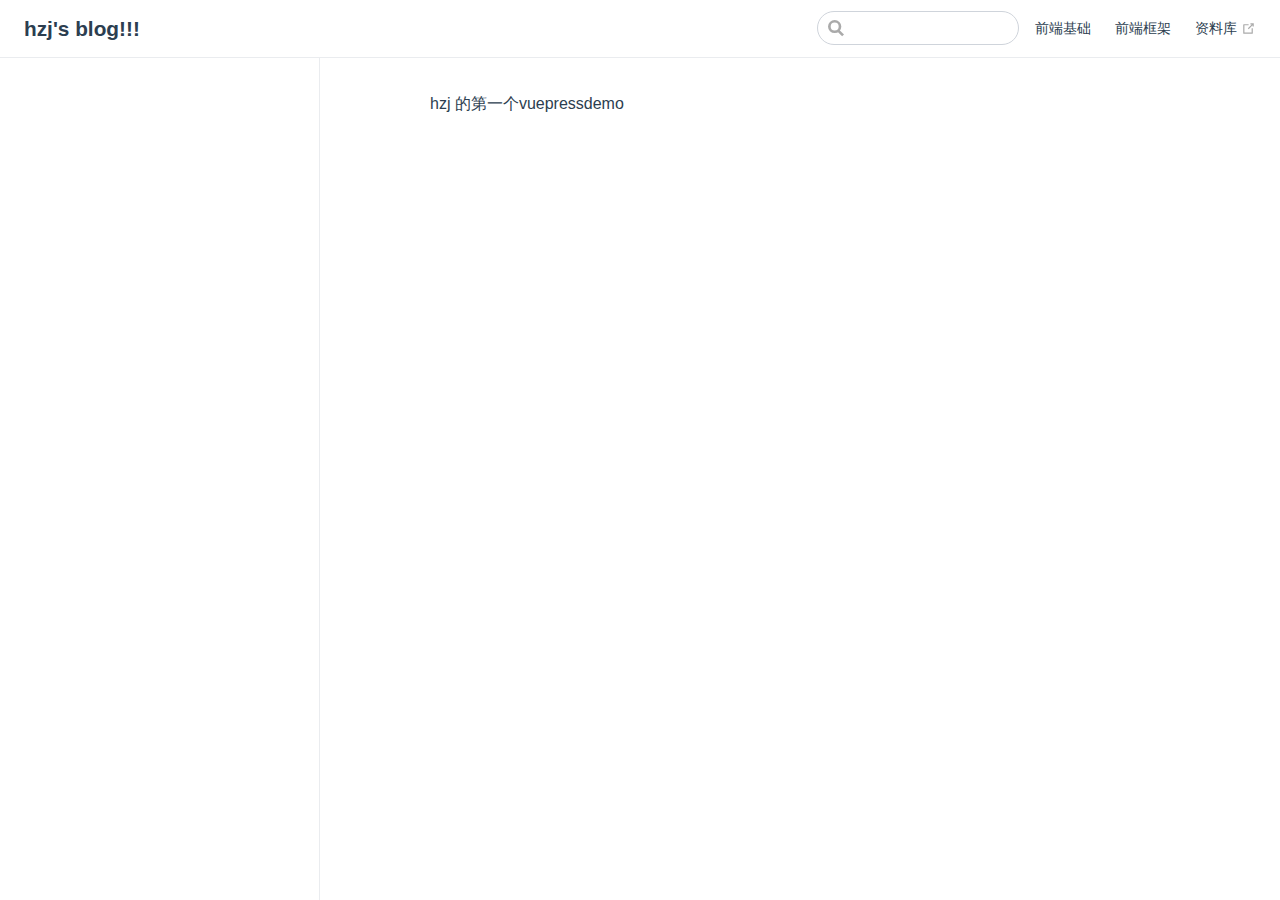
==== commit 3a90b58a: "auto commit!" ====
--- a/index.html
+++ b/index.html
@@ -3,18 +3,18 @@
   <head>
     <meta charset="utf-8">
     <meta name="viewport" content="width=device-width,initial-scale=1">
-    <title>hzj&#39;s blog</title>
+    <title>hzj&#39;s blog!!!</title>
     <meta name="generator" content="VuePress 1.8.2">
     <link rel="icon" href="/logo.jpg">
     <link rel="manifest" href="/photo.jpg">
     <link rel="apple-touch-icon" href="/photo.jpg">
     <meta name="description" content="">
     
-    <link rel="preload" href="/assets/css/0.styles.aff9aebd.css" as="style"><link rel="preload" href="/assets/js/app.4f365c66.js" as="script"><link rel="preload" href="/assets/js/2.c9be8de6.js" as="script"><link rel="preload" href="/assets/js/7.00a72d36.js" as="script"><link rel="prefetch" href="/assets/js/3.66eb3d92.js"><link rel="prefetch" href="/assets/js/4.8b6b7327.js"><link rel="prefetch" href="/assets/js/5.24e47c4b.js"><link rel="prefetch" href="/assets/js/6.fc393962.js">
+    <link rel="preload" href="/assets/css/0.styles.aff9aebd.css" as="style"><link rel="preload" href="/assets/js/app.7707fe0b.js" as="script"><link rel="preload" href="/assets/js/2.c9be8de6.js" as="script"><link rel="preload" href="/assets/js/7.00a72d36.js" as="script"><link rel="prefetch" href="/assets/js/3.66eb3d92.js"><link rel="prefetch" href="/assets/js/4.8b6b7327.js"><link rel="prefetch" href="/assets/js/5.24e47c4b.js"><link rel="prefetch" href="/assets/js/6.fc393962.js">
     <link rel="stylesheet" href="/assets/css/0.styles.aff9aebd.css">
   </head>
   <body>
-    <div id="app" data-server-rendered="true"><div class="theme-container"><header class="navbar"><div class="sidebar-button"><svg xmlns="http://www.w3.org/2000/svg" aria-hidden="true" role="img" viewBox="0 0 448 512" class="icon"><path fill="currentColor" d="M436 124H12c-6.627 0-12-5.373-12-12V80c0-6.627 5.373-12 12-12h424c6.627 0 12 5.373 12 12v32c0 6.627-5.373 12-12 12zm0 160H12c-6.627 0-12-5.373-12-12v-32c0-6.627 5.373-12 12-12h424c6.627 0 12 5.373 12 12v32c0 6.627-5.373 12-12 12zm0 160H12c-6.627 0-12-5.373-12-12v-32c0-6.627 5.373-12 12-12h424c6.627 0 12 5.373 12 12v32c0 6.627-5.373 12-12 12z"></path></svg></div> <a href="/" aria-current="page" class="home-link router-link-exact-active router-link-active"><!----> <span class="site-name">hzj's blog</span></a> <div class="links"><div class="search-box"><input aria-label="Search" autocomplete="off" spellcheck="false" value=""> <!----></div> <nav class="nav-links can-hide"><div class="nav-item"><a href="/accumulate/" class="nav-link">
+    <div id="app" data-server-rendered="true"><div class="theme-container"><header class="navbar"><div class="sidebar-button"><svg xmlns="http://www.w3.org/2000/svg" aria-hidden="true" role="img" viewBox="0 0 448 512" class="icon"><path fill="currentColor" d="M436 124H12c-6.627 0-12-5.373-12-12V80c0-6.627 5.373-12 12-12h424c6.627 0 12 5.373 12 12v32c0 6.627-5.373 12-12 12zm0 160H12c-6.627 0-12-5.373-12-12v-32c0-6.627 5.373-12 12-12h424c6.627 0 12 5.373 12 12v32c0 6.627-5.373 12-12 12zm0 160H12c-6.627 0-12-5.373-12-12v-32c0-6.627 5.373-12 12-12h424c6.627 0 12 5.373 12 12v32c0 6.627-5.373 12-12 12z"></path></svg></div> <a href="/" aria-current="page" class="home-link router-link-exact-active router-link-active"><!----> <span class="site-name">hzj's blog!!!</span></a> <div class="links"><div class="search-box"><input aria-label="Search" autocomplete="off" spellcheck="false" value=""> <!----></div> <nav class="nav-links can-hide"><div class="nav-item"><a href="/accumulate/" class="nav-link">
   前端基础
 </a></div><div class="nav-item"><a href="/algorithm/" class="nav-link">
   前端框架
@@ -27,6 +27,6 @@
 </a></div><div class="nav-item"><a href="https://baidu.com" target="_blank" rel="noopener noreferrer" class="nav-link external">
   资料库
   <span><svg xmlns="http://www.w3.org/2000/svg" aria-hidden="true" focusable="false" x="0px" y="0px" viewBox="0 0 100 100" width="15" height="15" class="icon outbound"><path fill="currentColor" d="M18.8,85.1h56l0,0c2.2,0,4-1.8,4-4v-32h-8v28h-48v-48h28v-8h-32l0,0c-2.2,0-4,1.8-4,4v56C14.8,83.3,16.6,85.1,18.8,85.1z"></path> <polygon fill="currentColor" points="45.7,48.7 51.3,54.3 77.2,28.5 77.2,37.2 85.2,37.2 85.2,14.9 62.8,14.9 62.8,22.9 71.5,22.9"></polygon></svg> <span class="sr-only">(opens new window)</span></span></a></div> <!----></nav>  <ul class="sidebar-links"><li><section class="sidebar-group depth-0"><p class="sidebar-heading open"><span></span> <!----></p> <!----></section></li></ul> </aside> <main class="page"> <div class="theme-default-content content__default"><p>hzj 的第一个vuepressdemo</p></div> <footer class="page-edit"><!----> <!----></footer> <!----> </main></div><div class="global-ui"></div></div>
-    <script src="/assets/js/app.4f365c66.js" defer></script><script src="/assets/js/2.c9be8de6.js" defer></script><script src="/assets/js/7.00a72d36.js" defer></script>
+    <script src="/assets/js/app.7707fe0b.js" defer></script><script src="/assets/js/2.c9be8de6.js" defer></script><script src="/assets/js/7.00a72d36.js" defer></script>
   </body>
 </html>
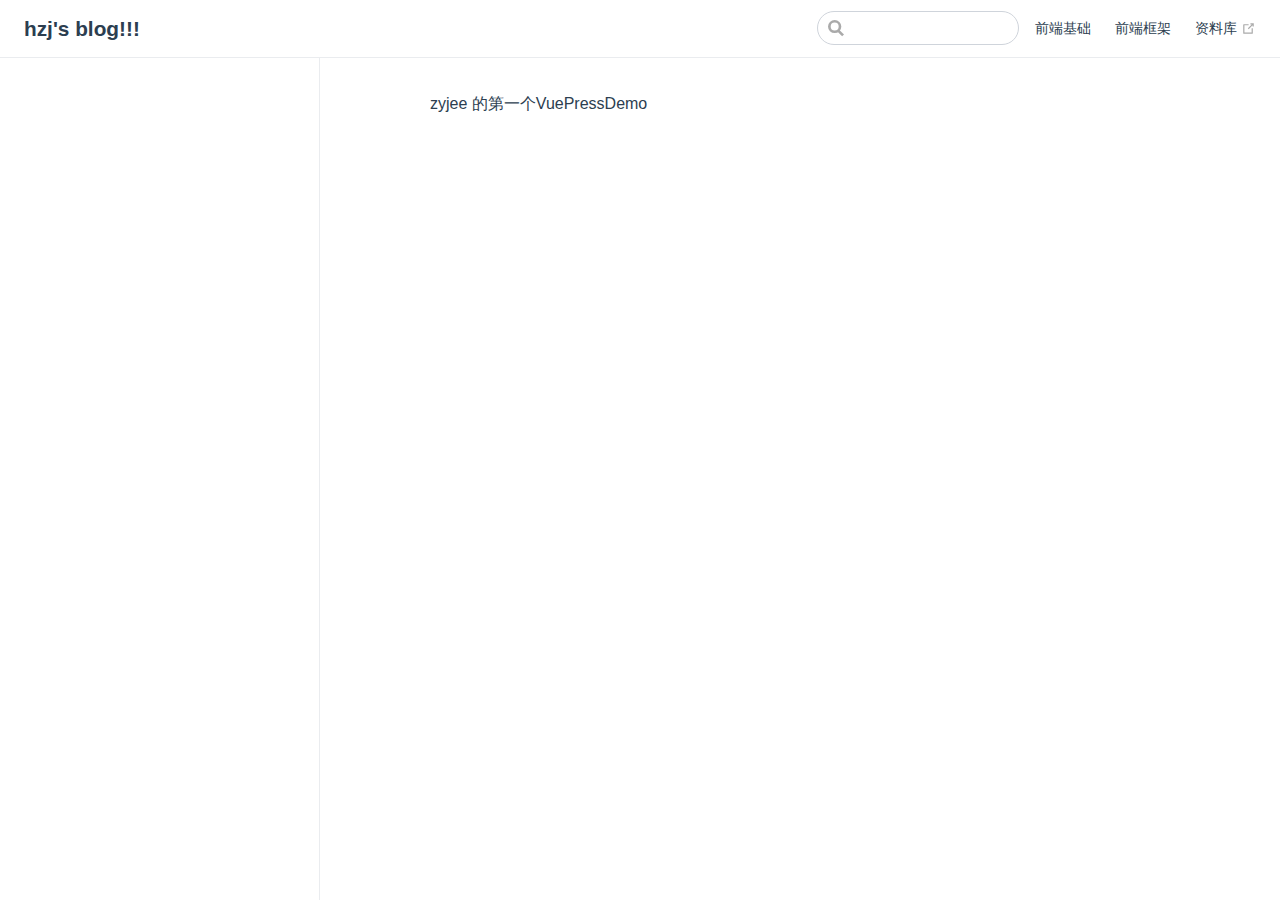
==== commit 80d2e3da: "auto commit!" ====
--- a/index.html
+++ b/index.html
@@ -10,7 +10,7 @@
     <link rel="apple-touch-icon" href="/photo.jpg">
     <meta name="description" content="">
     
-    <link rel="preload" href="/assets/css/0.styles.aff9aebd.css" as="style"><link rel="preload" href="/assets/js/app.7707fe0b.js" as="script"><link rel="preload" href="/assets/js/2.c9be8de6.js" as="script"><link rel="preload" href="/assets/js/7.00a72d36.js" as="script"><link rel="prefetch" href="/assets/js/3.66eb3d92.js"><link rel="prefetch" href="/assets/js/4.8b6b7327.js"><link rel="prefetch" href="/assets/js/5.24e47c4b.js"><link rel="prefetch" href="/assets/js/6.fc393962.js">
+    <link rel="preload" href="/assets/css/0.styles.aff9aebd.css" as="style"><link rel="preload" href="/assets/js/app.4c9adbff.js" as="script"><link rel="preload" href="/assets/js/2.c9be8de6.js" as="script"><link rel="preload" href="/assets/js/7.019590c1.js" as="script"><link rel="prefetch" href="/assets/js/3.66eb3d92.js"><link rel="prefetch" href="/assets/js/4.8b6b7327.js"><link rel="prefetch" href="/assets/js/5.24e47c4b.js"><link rel="prefetch" href="/assets/js/6.fc393962.js">
     <link rel="stylesheet" href="/assets/css/0.styles.aff9aebd.css">
   </head>
   <body>
@@ -26,7 +26,7 @@
   前端框架
 </a></div><div class="nav-item"><a href="https://baidu.com" target="_blank" rel="noopener noreferrer" class="nav-link external">
   资料库
-  <span><svg xmlns="http://www.w3.org/2000/svg" aria-hidden="true" focusable="false" x="0px" y="0px" viewBox="0 0 100 100" width="15" height="15" class="icon outbound"><path fill="currentColor" d="M18.8,85.1h56l0,0c2.2,0,4-1.8,4-4v-32h-8v28h-48v-48h28v-8h-32l0,0c-2.2,0-4,1.8-4,4v56C14.8,83.3,16.6,85.1,18.8,85.1z"></path> <polygon fill="currentColor" points="45.7,48.7 51.3,54.3 77.2,28.5 77.2,37.2 85.2,37.2 85.2,14.9 62.8,14.9 62.8,22.9 71.5,22.9"></polygon></svg> <span class="sr-only">(opens new window)</span></span></a></div> <!----></nav>  <ul class="sidebar-links"><li><section class="sidebar-group depth-0"><p class="sidebar-heading open"><span></span> <!----></p> <!----></section></li></ul> </aside> <main class="page"> <div class="theme-default-content content__default"><p>hzj 的第一个vuepressdemo</p></div> <footer class="page-edit"><!----> <!----></footer> <!----> </main></div><div class="global-ui"></div></div>
-    <script src="/assets/js/app.7707fe0b.js" defer></script><script src="/assets/js/2.c9be8de6.js" defer></script><script src="/assets/js/7.00a72d36.js" defer></script>
+  <span><svg xmlns="http://www.w3.org/2000/svg" aria-hidden="true" focusable="false" x="0px" y="0px" viewBox="0 0 100 100" width="15" height="15" class="icon outbound"><path fill="currentColor" d="M18.8,85.1h56l0,0c2.2,0,4-1.8,4-4v-32h-8v28h-48v-48h28v-8h-32l0,0c-2.2,0-4,1.8-4,4v56C14.8,83.3,16.6,85.1,18.8,85.1z"></path> <polygon fill="currentColor" points="45.7,48.7 51.3,54.3 77.2,28.5 77.2,37.2 85.2,37.2 85.2,14.9 62.8,14.9 62.8,22.9 71.5,22.9"></polygon></svg> <span class="sr-only">(opens new window)</span></span></a></div> <!----></nav>  <ul class="sidebar-links"><li><section class="sidebar-group depth-0"><p class="sidebar-heading open"><span></span> <!----></p> <!----></section></li></ul> </aside> <main class="page"> <div class="theme-default-content content__default"><p>zyjee 的第一个VuePressDemo</p></div> <footer class="page-edit"><!----> <!----></footer> <!----> </main></div><div class="global-ui"></div></div>
+    <script src="/assets/js/app.4c9adbff.js" defer></script><script src="/assets/js/2.c9be8de6.js" defer></script><script src="/assets/js/7.019590c1.js" defer></script>
   </body>
 </html>
